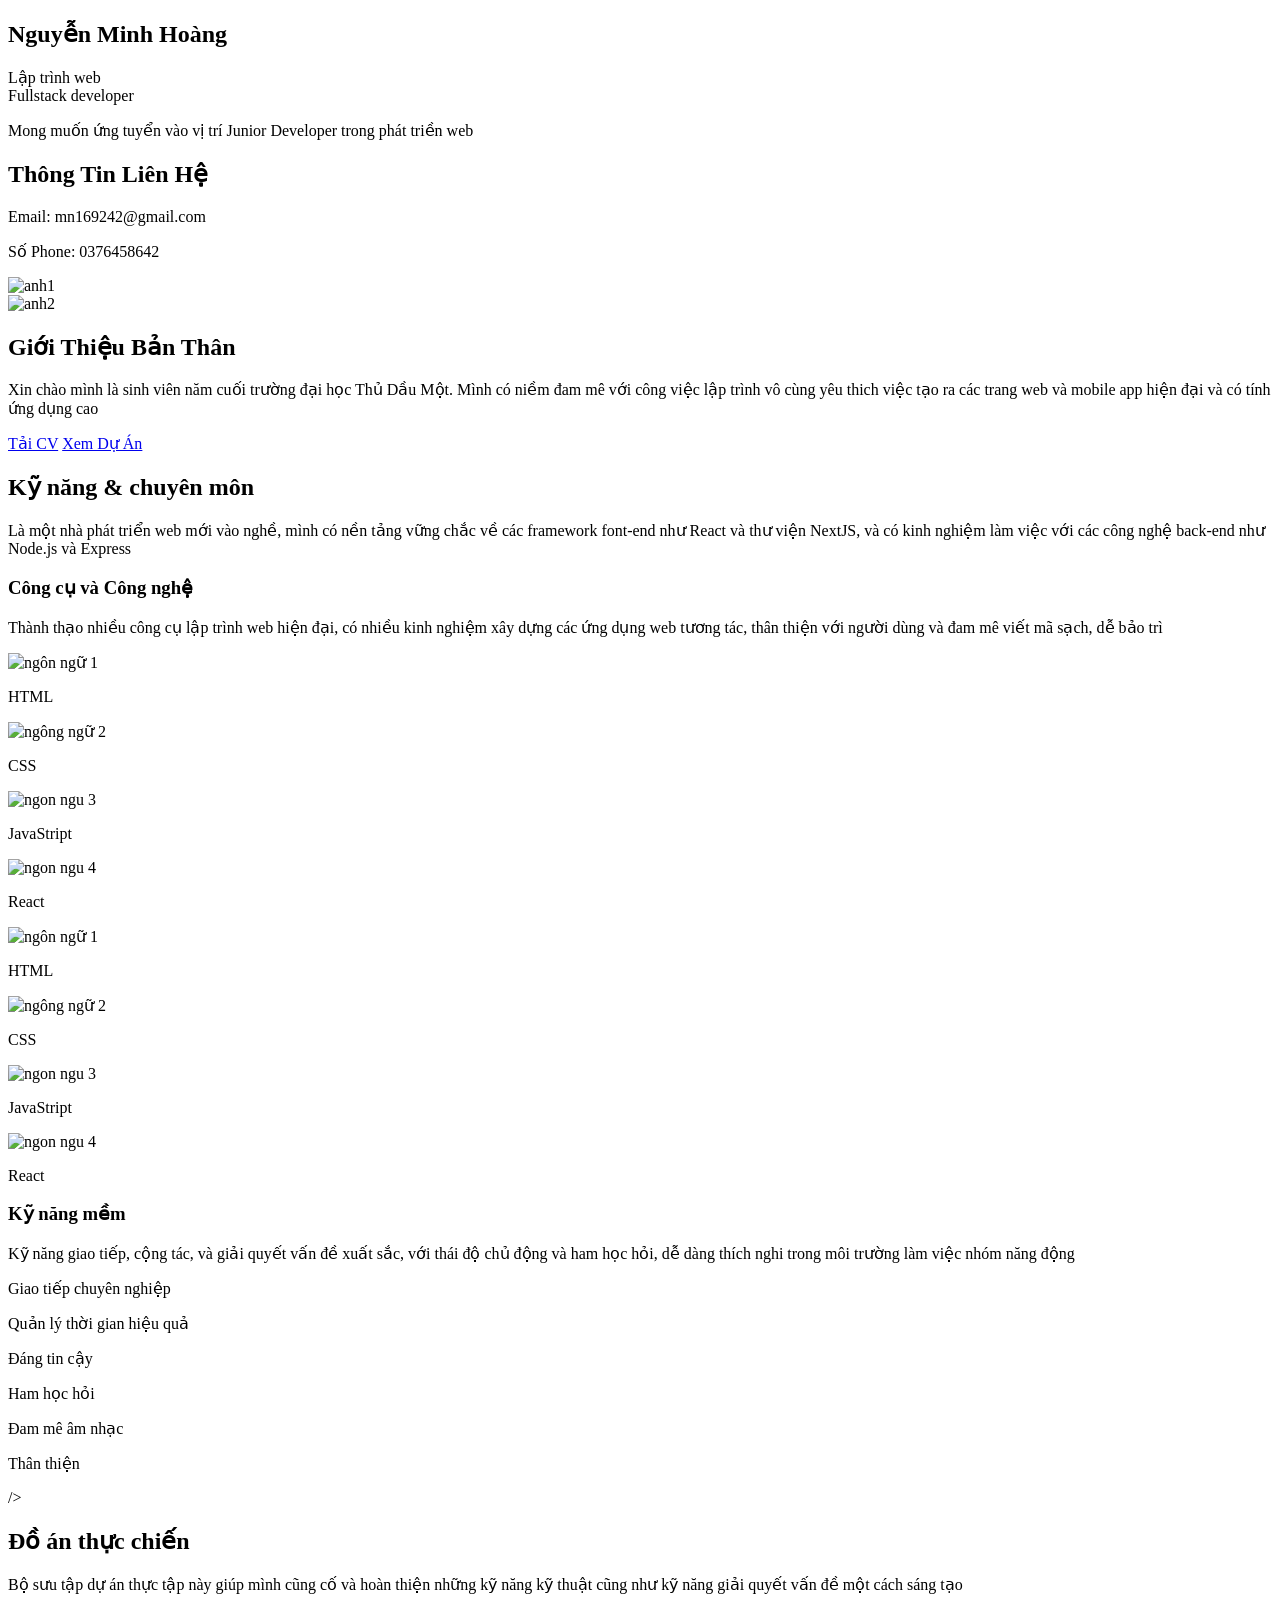
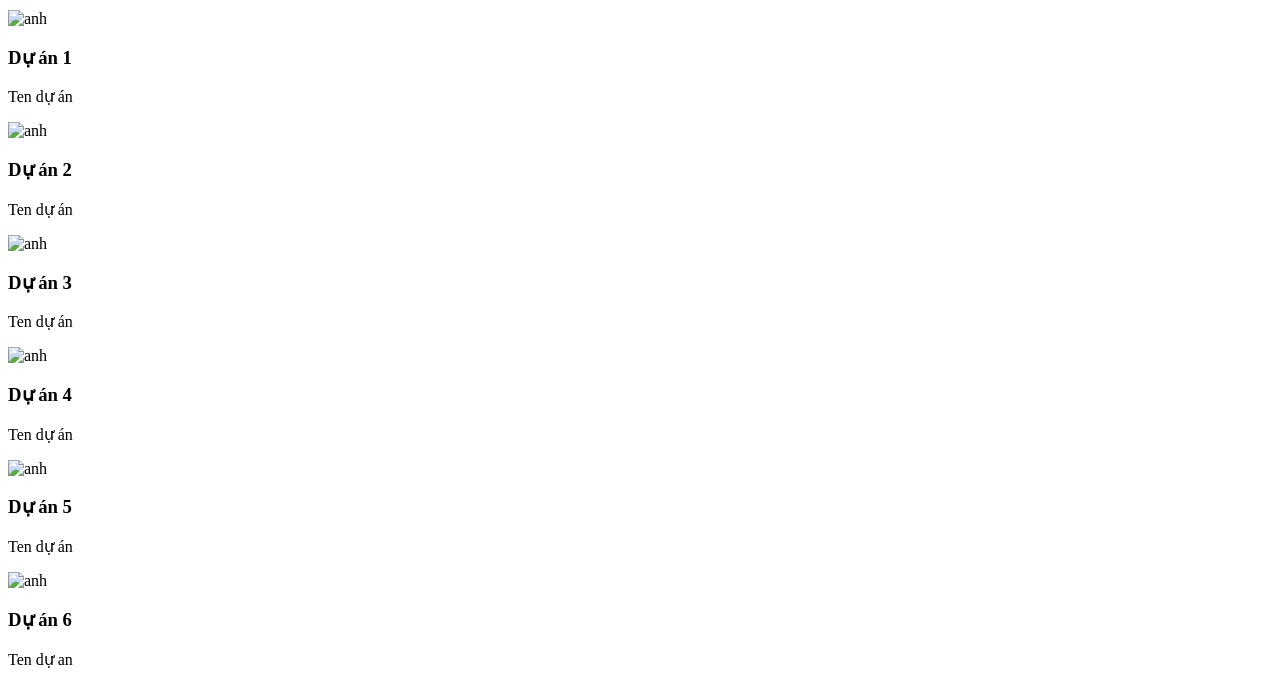
==== index.html @ 679f5add "deleted:UI.html" ====
<!doctype html>
<html lang="en">
  <head>
    <meta charset="UTF-8" />
    <meta name="viewport" content="width=device-width, initial-scale=1.0" />
    <title>Portfolio-one</title>
    <link rel="stylesheet" href="../portfolio 1/tuychinh/css/theme.css" />
    <link rel="stylesheet" href="../portfolio 1/tuychinh/css/main.css" />
    <link rel="stylesheet" href="../portfolio 1/tuychinh/css/style.css" />
    <link rel="icon" href="../portfolio 1/tuychinh/image/images.ico" />
    <link
      rel="stylesheet"
      href="https://cdnjs.cloudflare.com/ajax/libs/font-awesome/7.0.1/css/all.min.css"
      integrity="sha512-2SwdPD6INVrV/lHTZbO2nodKhrnDdJK9/kg2XD1r9uGqPo1cUbujc+IYdlYdEErWNu69gVcYgdxlmVmzTWnetw=="
      crossorigin="anonymous"
      referrerpolicy="no-referrer"
    />
  </head>
  <body>
    <!-- header -->
    <div class="header">
      <div class="container">
        <div class="section">
          <div class="column-left">
            <div class="iamge"></div>
            <div class="content-left">
              <h2>Nguyễn Minh Hoàng</h2>
              <div class="nganh">
                <div class="major">Lập trình web</div>
                <div class="major">Fullstack developer</div>
              </div>
              <p>
                Mong muốn ứng tuyển vào vị trí
                <span>Junior Developer </span>trong phát triền web
              </p>
            </div>
          </div>
          <div class="column-right">
            <div class="content-right">
              <h2>Thông Tin Liên Hệ</h2>
              <p>Email: <span>mn169242@gmail.com</span></p>
              <p>Số Phone: <span>0376458642</span></p>
            </div>
          </div>
        </div>
      </div>
    </div>
    <!-- end header -->
    <!-- about me -->
    <div class="Aboutme">
      <div class="container">
        <div class="image1">
          <img
            src="../portfolio 1/tuychinh/image/—Pngtree—programming language 3d illustration_13008095.png"
            alt="anh1"
          />
        </div>
        <div class="image2">
          <img
            src="../portfolio 1/tuychinh/image/work-process-item-01.png"
            alt="anh2"
          />
        </div>
        <div class="content">
          <h2 class="title">Giới Thiệu Bản Thân</h2>
          <p class="introduce">
            Xin chào mình là sinh viên năm cuối trường đại học Thủ Dầu Một. Mình
            có niềm đam mê với công việc lập trình vô cùng yêu thich việc tạo ra
            các trang web và mobile app hiện đại và có tính ứng dụng cao
          </p>
          <div class="link">
            <a
              href="../portfolio 1/tuychinh/image/NGUYEN-MINH-HOANG(2524801030034)-TopCV.vn-070326.191619.pdf"
              target="_blank"
              rel="noopener norefererrer"
              class="primarybutton"
              download
              >Tải CV</a
            >

            <a href="#pj">Xem Dự Án</a>
          </div>
        </div>
      </div>
    </div>
    <!-- about me -->
    <!-- professional skills -->
    <div class="skill">
      <div class="container">
        <div class="grid-box">
          <div class="top1">
            <h2 class="title">Kỹ năng & chuyên môn</h2>
            <p class="discription">
              Là một nhà phát triển web mới vào nghề, mình có nền tảng vững chắc
              về các framework font-end như React và thư viện NextJS, và có kinh
              nghiệm làm việc với các công nghệ back-end như Node.js và Express
            </p>
          </div>
          <div class="bottom">
            <!-- item 1-->
            <div class="grid"></div>
            <!--item 2-->
            <div class="grid">
              <div class="content-top">
                <div class="fix">
                  <i class="fa-solid fa-calendar-check"></i>
                  <h3>Công cụ và Công nghệ</h3>
                </div>
                <p>
                  Thành thạo nhiều công cụ lập trình web hiện đại, có nhiều kinh
                  nghiệm xây dựng các ứng dụng web tương tác, thân thiện với
                  người dùng và đam mê viết mã sạch, dễ bảo trì
                </p>
              </div>
              <div class="icons">
                <div class="langauge">
                  <img
                    src="../portfolio 1/tuychinh/image/html.png"
                    alt="ngôn ngữ 1"
                  />
                  <p>HTML</p>
                </div>
                <div class="langauge">
                  <img
                    src="../portfolio 1/tuychinh/image/css.png"
                    alt="ngông ngữ 2"
                  />
                  <p>CSS</p>
                </div>
                <div class="langauge">
                  <img
                    src="../portfolio 1/tuychinh/image/javastript.png"
                    alt="ngon ngu 3"
                  />
                  <p>JavaStript</p>
                </div>
                <div class="langauge">
                  <img
                    src="../portfolio 1/tuychinh/image/react.jpg"
                    alt="ngon ngu 4"
                  />
                  <p>React</p>
                </div>
                <div class="langauge">
                  <img
                    src="../portfolio 1/tuychinh/image/html.png"
                    alt="ngôn ngữ 1"
                  />
                  <p>HTML</p>
                </div>
                <div class="langauge">
                  <img
                    src="../portfolio 1/tuychinh/image/css.png"
                    alt="ngông ngữ 2"
                  />
                  <p>CSS</p>
                </div>
                <div class="langauge">
                  <img
                    src="../portfolio 1/tuychinh/image/javastript.png"
                    alt="ngon ngu 3"
                  />
                  <p>JavaStript</p>
                </div>
                <div class="langauge">
                  <img
                    src="../portfolio 1/tuychinh/image/react.jpg"
                    alt="ngon ngu 4"
                  />
                  <p>React</p>
                </div>
              </div>
            </div>
            <!--item 3-->
            <div class="soft-skill">
              <div class="fix">
                <i class="fa-solid fa-calendar-check"></i>
                <h3>Kỹ năng mềm</h3>
              </div>
              <p>
                Kỹ năng giao tiếp, cộng tác, và giải quyết vấn đề xuất sắc, với
                thái độ chủ động và ham học hỏi, dễ dàng thích nghi trong môi
                trường làm việc nhóm năng động
              </p>
              <div class="talent">
                <div><p>Giao tiếp chuyên nghiệp</p></div>
                <div><p>Quản lý thời gian hiệu quả</p></div>
                <div><p>Đáng tin cậy</p></div>
                <div><p>Ham học hỏi</p></div>
                <div><p>Đam mê âm nhạc</p></div>
                <div><p>Thân thiện</p></div>

                />
              </div>
            </div>
            <!--item4-->
            <div class="grid"></div>
          </div>
        </div>
      </div>
    </div>

    <!-- professional skills -->
  </body>
</html>
<!-- Project -->
<div class="project" id="pj">
  <div class="container">
    <div class="frame-job">
      <div class="job-top">
        <h2>Đồ án thực chiến</h2>
        <p>
          Bộ sưu tập dự án thực tập này giúp mình cũng cố và hoàn thiện những kỹ
          năng kỹ thuật cũng như kỹ năng giải quyết vấn đề một cách sáng tạo
        </p>
      </div>
      <div class="job-bottom">
        <div class="pic">
          <div class="box-pic">
            <img
              src="../portfolio 1/tuychinh/image/Screenshot 2026-03-31 233141.png"
              alt="anh"
            />
          </div>
          <div class="box-content">
            <h3>Dự án 1</h3>
            <p>Ten dự án</p>
          </div>
        </div>
        <div class="pic">
          <div class="box-pic">
            <img
              src="../portfolio 1/tuychinh/image/Screenshot 2026-03-31 233218.png"
              alt="anh"
            />
          </div>
          <div class="box-content">
            <h3>Dự án 2</h3>
            <p>Ten dự án</p>
          </div>
        </div>
        <div class="pic">
          <div class="box-pic">
            <img
              src="../portfolio 1/tuychinh/image/Screenshot 2026-03-31 233159.png"
              alt="anh"
            />
          </div>
          <div class="box-content">
            <h3>Dự án 3</h3>
            <p>Ten dự án</p>
          </div>
        </div>
        <div class="pic">
          <div class="box-pic">
            <img
              src="../portfolio 1/tuychinh/image/Screenshot 2026-03-31 233237.png"
              alt="anh"
            />
          </div>
          <div class="box-content">
            <h3>Dự án 4</h3>
            <p>Ten dự án</p>
          </div>
        </div>
        <div class="pic">
          <div class="box-pic">
            <img
              src="../portfolio 1/tuychinh/image/Screenshot 2026-03-31 233255.png"
              alt="anh"
            />
          </div>
          <div class="box-content">
            <h3>Dự án 5</h3>
            <p>Ten dự án</p>
          </div>
        </div>
        <div class="pic">
          <div class="box-pic">
            <img
              src="../portfolio 1/tuychinh/image/Screenshot 2026-03-31 233310.png"
              alt="anh"
            />
          </div>
          <div class="box-content">
            <h3>Dự án 6</h3>
            <p>Ten dự an</p>
          </div>
        </div>
      </div>
    </div>
  </div>
</div>
<!-- Project -->
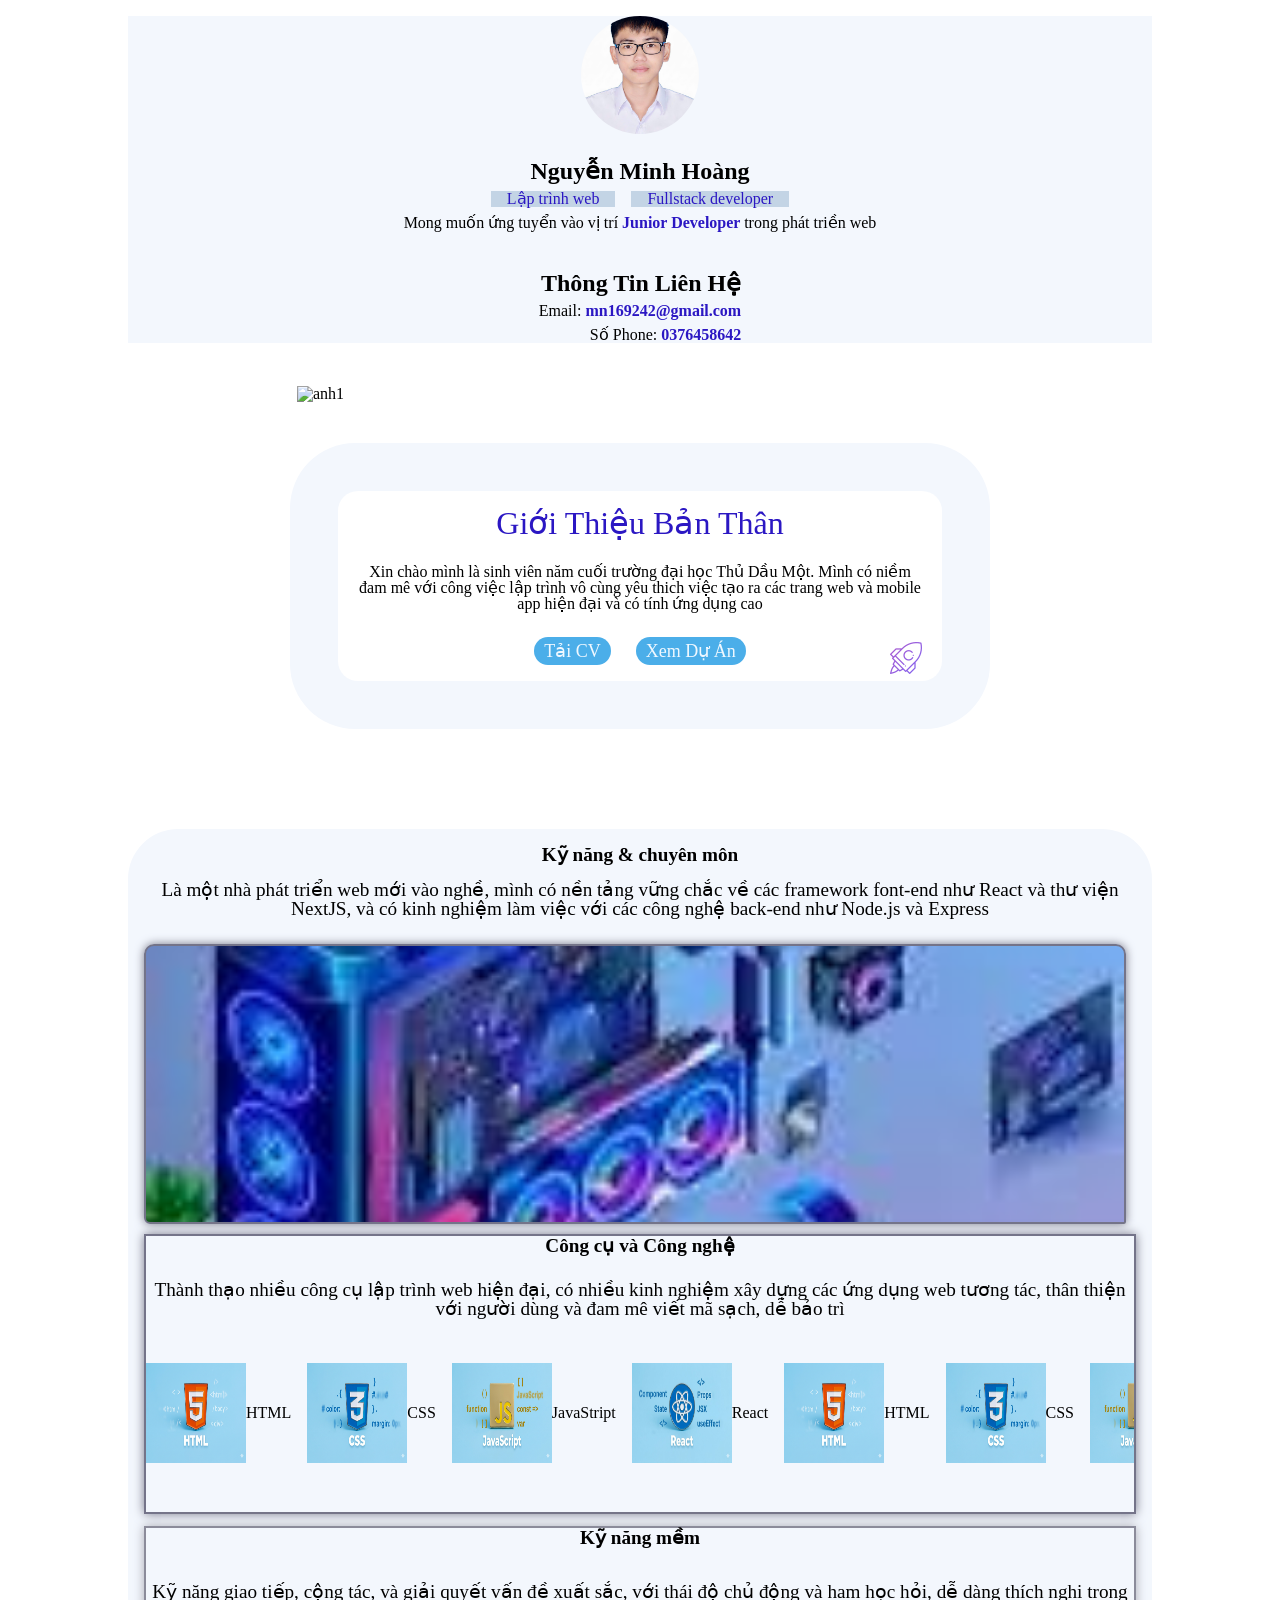
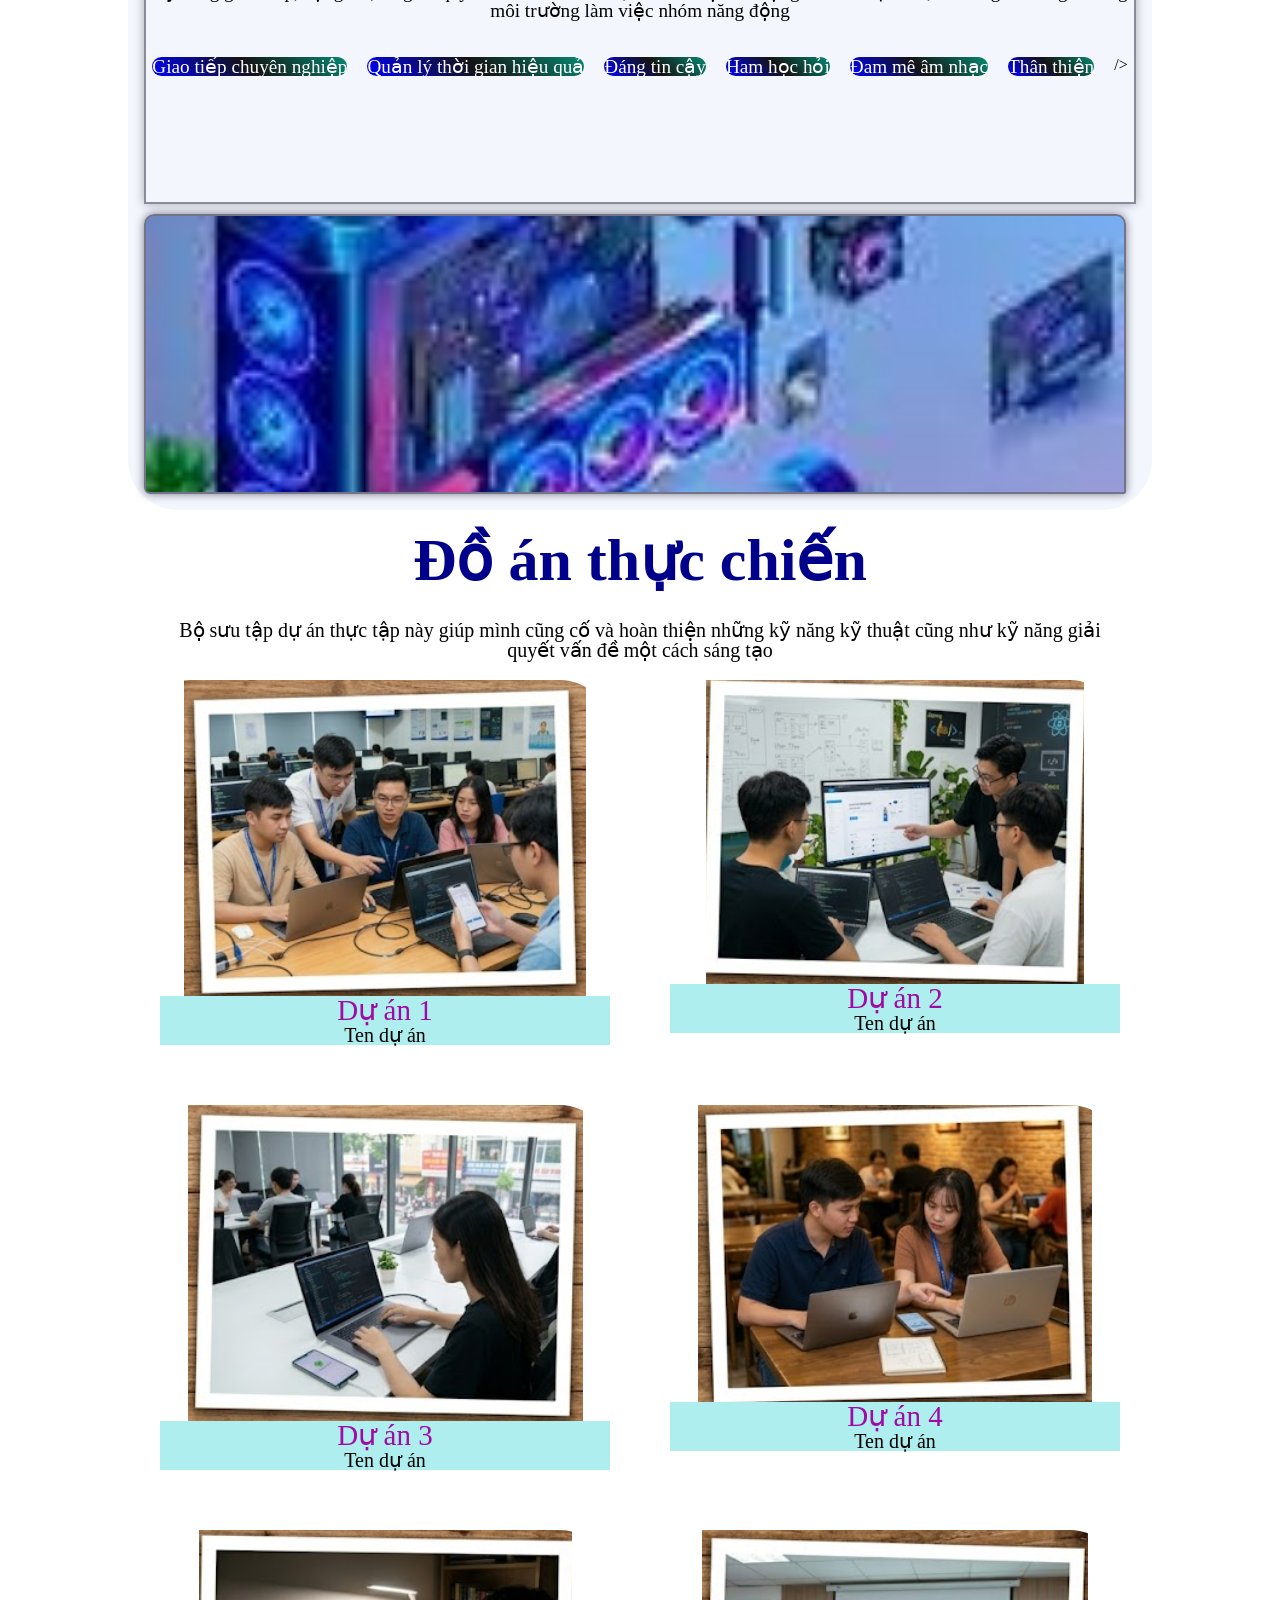
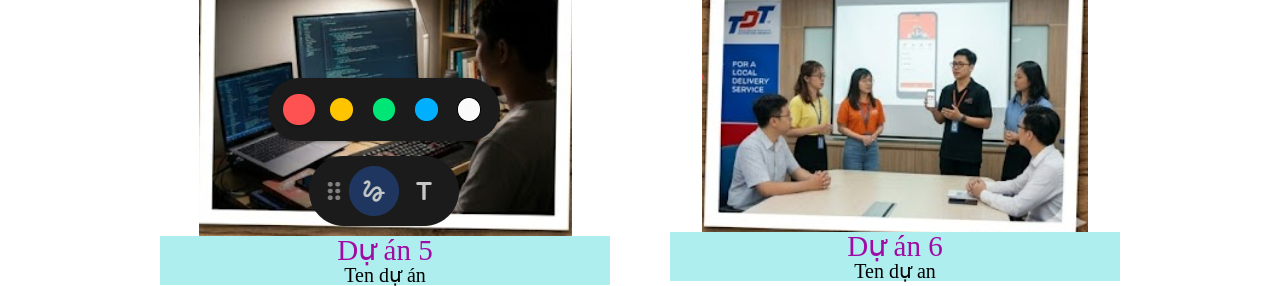
==== commit 95c7de32: "taomoi" ====
--- a/index.html
+++ b/index.html
@@ -4,10 +4,10 @@
     <meta charset="UTF-8" />
     <meta name="viewport" content="width=device-width, initial-scale=1.0" />
     <title>Portfolio-one</title>
-    <link rel="stylesheet" href="../portfolio 1/tuychinh/css/theme.css" />
-    <link rel="stylesheet" href="../portfolio 1/tuychinh/css/main.css" />
-    <link rel="stylesheet" href="../portfolio 1/tuychinh/css/style.css" />
-    <link rel="icon" href="../portfolio 1/tuychinh/image/images.ico" />
+    <link rel="stylesheet" href="tuychinh/css/theme.css" />
+    <link rel="stylesheet" href="tuychinh/css/main.css" />
+    <link rel="stylesheet" href="tuychinh/css/style.css" />
+    <link rel="icon" href="tuychinh/image/images.ico" />
     <link
       rel="stylesheet"
       href="https://cdnjs.cloudflare.com/ajax/libs/font-awesome/7.0.1/css/all.min.css"
@@ -51,15 +51,12 @@
       <div class="container">
         <div class="image1">
           <img
-            src="../portfolio 1/tuychinh/image/—Pngtree—programming language 3d illustration_13008095.png"
+            src="tuychinh/image/—Pngtree—programming language 3d illustration_13008095.png"
             alt="anh1"
           />
         </div>
         <div class="image2">
-          <img
-            src="../portfolio 1/tuychinh/image/work-process-item-01.png"
-            alt="anh2"
-          />
+          <img src="tuychinh/image/work-process-item-01.png" alt="anh2" />
         </div>
         <div class="content">
           <h2 class="title">Giới Thiệu Bản Thân</h2>
@@ -70,7 +67,7 @@
           </p>
           <div class="link">
             <a
-              href="../portfolio 1/tuychinh/image/NGUYEN-MINH-HOANG(2524801030034)-TopCV.vn-070326.191619.pdf"
+              href="tuychinh/image/NGUYEN-MINH-HOANG(2524801030034)-TopCV.vn-070326.191619.pdf"
               target="_blank"
               rel="noopener norefererrer"
               class="primarybutton"
@@ -114,59 +111,35 @@
               </div>
               <div class="icons">
                 <div class="langauge">
-                  <img
-                    src="../portfolio 1/tuychinh/image/html.png"
-                    alt="ngôn ngữ 1"
-                  />
+                  <img src="tuychinh/image/html.png" alt="ngôn ngữ 1" />
                   <p>HTML</p>
                 </div>
                 <div class="langauge">
-                  <img
-                    src="../portfolio 1/tuychinh/image/css.png"
-                    alt="ngông ngữ 2"
-                  />
+                  <img src="tuychinh/image/css.png" alt="ngông ngữ 2" />
                   <p>CSS</p>
                 </div>
                 <div class="langauge">
-                  <img
-                    src="../portfolio 1/tuychinh/image/javastript.png"
-                    alt="ngon ngu 3"
-                  />
+                  <img src="tuychinh/image/javastript.png" alt="ngon ngu 3" />
                   <p>JavaStript</p>
                 </div>
                 <div class="langauge">
-                  <img
-                    src="../portfolio 1/tuychinh/image/react.jpg"
-                    alt="ngon ngu 4"
-                  />
+                  <img src="tuychinh/image/react.jpg" alt="ngon ngu 4" />
                   <p>React</p>
                 </div>
                 <div class="langauge">
-                  <img
-                    src="../portfolio 1/tuychinh/image/html.png"
-                    alt="ngôn ngữ 1"
-                  />
+                  <img src="tuychinh/image/html.png" alt="ngôn ngữ 1" />
                   <p>HTML</p>
                 </div>
                 <div class="langauge">
-                  <img
-                    src="../portfolio 1/tuychinh/image/css.png"
-                    alt="ngông ngữ 2"
-                  />
+                  <img src="tuychinh/image/css.png" alt="ngông ngữ 2" />
                   <p>CSS</p>
                 </div>
                 <div class="langauge">
-                  <img
-                    src="../portfolio 1/tuychinh/image/javastript.png"
-                    alt="ngon ngu 3"
-                  />
+                  <img src="tuychinh/image/javastript.png" alt="ngon ngu 3" />
                   <p>JavaStript</p>
                 </div>
                 <div class="langauge">
-                  <img
-                    src="../portfolio 1/tuychinh/image/react.jpg"
-                    alt="ngon ngu 4"
-                  />
+                  <img src="tuychinh/image/react.jpg" alt="ngon ngu 4" />
                   <p>React</p>
                 </div>
               </div>
@@ -218,7 +191,7 @@
         <div class="pic">
           <div class="box-pic">
             <img
-              src="../portfolio 1/tuychinh/image/Screenshot 2026-03-31 233141.png"
+              src="tuychinh/image/Screenshot 2026-03-31 233141.png"
               alt="anh"
             />
           </div>
@@ -230,7 +203,7 @@
         <div class="pic">
           <div class="box-pic">
             <img
-              src="../portfolio 1/tuychinh/image/Screenshot 2026-03-31 233218.png"
+              src="tuychinh/image/Screenshot 2026-03-31 233218.png"
               alt="anh"
             />
           </div>
@@ -242,7 +215,7 @@
         <div class="pic">
           <div class="box-pic">
             <img
-              src="../portfolio 1/tuychinh/image/Screenshot 2026-03-31 233159.png"
+              src="tuychinh/image/Screenshot 2026-03-31 233159.png"
               alt="anh"
             />
           </div>
@@ -254,7 +227,7 @@
         <div class="pic">
           <div class="box-pic">
             <img
-              src="../portfolio 1/tuychinh/image/Screenshot 2026-03-31 233237.png"
+              src="tuychinh/image/Screenshot 2026-03-31 233237.png"
               alt="anh"
             />
           </div>
@@ -266,7 +239,7 @@
         <div class="pic">
           <div class="box-pic">
             <img
-              src="../portfolio 1/tuychinh/image/Screenshot 2026-03-31 233255.png"
+              src="tuychinh/image/Screenshot 2026-03-31 233255.png"
               alt="anh"
             />
           </div>
@@ -278,7 +251,7 @@
         <div class="pic">
           <div class="box-pic">
             <img
-              src="../portfolio 1/tuychinh/image/Screenshot 2026-03-31 233310.png"
+              src="tuychinh/image/Screenshot 2026-03-31 233310.png"
               alt="anh"
             />
           </div>
--- a/tuychinh/css/theme.css
+++ b/tuychinh/css/theme.css
@@ -0,0 +1,124 @@
+html,
+body,
+div,
+span,
+applet,
+object,
+iframe,
+h1,
+h2,
+h3,
+h4,
+h5,
+h6,
+p,
+blockquote,
+pre,
+a,
+abbr,
+acronym,
+address,
+big,
+cite,
+code,
+del,
+dfn,
+em,
+img,
+ins,
+kbd,
+q,
+s,
+samp,
+small,
+strike,
+strong,
+sub,
+sup,
+tt,
+var,
+b,
+u,
+i,
+center,
+dl,
+dt,
+dd,
+ol,
+ul,
+li,
+fieldset,
+form,
+label,
+legend,
+table,
+caption,
+tbody,
+tfoot,
+thead,
+tr,
+th,
+td,
+article,
+aside,
+canvas,
+details,
+embed,
+figure,
+figcaption,
+footer,
+header,
+hgroup,
+menu,
+nav,
+output,
+ruby,
+section,
+summary,
+time,
+mark,
+audio,
+video {
+  margin: 0;
+  padding: 0;
+  border: 0;
+  font-size: 100%;
+  font: inherit;
+  vertical-align: baseline;
+}
+/* HTML5 display-role reset for older browsers */
+article,
+aside,
+details,
+figcaption,
+figure,
+footer,
+header,
+hgroup,
+menu,
+nav,
+section {
+  display: block;
+}
+body {
+  line-height: 1;
+}
+ol,
+ul {
+  list-style: none;
+}
+blockquote,
+q {
+  quotes: none;
+}
+blockquote:before,
+blockquote:after,
+q:before,
+q:after {
+  content: "";
+  content: none;
+}
+table {
+  border-collapse: collapse;
+  border-spacing: 0;
+}
--- a/tuychinh/css/main.css
+++ b/tuychinh/css/main.css
@@ -0,0 +1,89 @@
+:root {
+  --font-size: 1rem;
+  --font-family: "Franklin Gothic Medium", "Arial Narrow", Arial, sans-serif;
+  --color-main: #f3f7fd;
+  --color-1: #e7ebfd;
+  --color-2: #4baee9;
+}
+* {
+  box-sizing: border-box;
+  font-family: var(--font-family);
+}
+.container {
+  margin: 0 auto;
+  max-width: 1560px;
+  padding: 0 2rem;
+  background: var(--color-main);
+}
+@media (max-width: 1536px) {
+  .container {
+    max-width: 1440px;
+  }
+}
+@media (max-width: 1440px) {
+  .container {
+    max-width: 1280px;
+  }
+  /* SKILL */
+}
+@media (max-width: 1280px) {
+  .container {
+    max-width: 1024px;
+  }
+  .section {
+    flex-direction: column;
+  }
+  .section .column-left {
+    flex-direction: column;
+    align-items: center;
+  }
+  .content-left {
+    align-items: center;
+  }
+  .header .column-right {
+    display: flex;
+    flex-direction: column;
+    gap: 8px;
+    align-items: center;
+  }
+  .header .content-right {
+    text-align: center;
+    align-items: center;
+  }
+  /* SKILL */
+  .skill .container .bottom {
+    grid-template-columns: repeat(1, minmax(200px, 1fr));
+    grid-auto-rows: minmax(280px, auto);
+  }
+  .content-top {
+    align-items: center;
+    text-align: center;
+  }
+  .soft-skill {
+    align-items: center;
+    text-align: center;
+    gap: 25px;
+  }
+}
+@media (max-width: 700px) {
+  .container {
+    max-width: 600px;
+  }
+  .header .nganh {
+    flex-direction: column;
+    gap: 4px;
+    align-items: center;
+  }
+  .Aboutme .link {
+    display: flex;
+    flex-direction: column;
+    gap: 10px;
+    align-items: center;
+  }
+  .Aboutme .image1 {
+    display: none;
+  }
+  .Aboutme .image2 {
+    display: none;
+  }
+}
--- a/tuychinh/css/style.css
+++ b/tuychinh/css/style.css
@@ -0,0 +1,314 @@
+/* header */
+.header {
+  margin-top: 1rem;
+}
+.header .section {
+  display: flex;
+  gap: 40px;
+}
+.header .section h2 {
+  font-weight: 600;
+  font-size: 1.5rem;
+}
+.header .column-left {
+  display: flex;
+  flex: 1;
+  gap: 25px;
+  align-items: center;
+  & .content-left {
+    display: flex;
+    flex-direction: column;
+    gap: 8px;
+  }
+}
+.header .column-left .iamge {
+  height: 118px;
+  width: 118px;
+  background-image: url(../../tuychinh/image/z6951072864056_0ea294bcbe1356495353cdbf96d00670.jpg);
+  display: flex;
+  flex-shrink: 0;
+  background-position: center;
+  background-size: cover;
+  border-radius: 100px;
+  box-shadow: inset 0 2px 4px rgb(0, 0, 0, 0, 1);
+}
+.nganh {
+  display: flex;
+  flex-direction: row;
+  gap: 1rem;
+}
+.major {
+  padding: 0 1rem;
+  background: rgb(195, 212, 229);
+  color: rgb(43, 23, 195);
+}
+
+.header .column-right {
+  display: flex;
+  gap: 25px;
+  align-items: center;
+  & .content-right {
+    display: flex;
+    flex-direction: column;
+    gap: 8px;
+    align-items: end;
+  }
+}
+.header span {
+  font-weight: 600;
+  color: rgb(43, 23, 195);
+}
+
+/* header */
+/* aboutme */
+.Aboutme {
+  margin: 100px auto;
+  display: flex;
+  justify-content: center;
+  align-items: center;
+
+  & .container {
+    max-width: 700px;
+    margin: 0 auto;
+    padding: 3rem;
+    border-radius: 65px;
+    position: relative;
+    & .content {
+      background-color: white;
+      display: flex;
+      justify-content: center;
+      flex-direction: column;
+      align-items: center;
+      gap: 25px;
+      border-radius: 20px;
+      padding: 1rem;
+      z-index: 2;
+    }
+  }
+}
+.Aboutme .image1 img {
+  position: absolute;
+  top: -20%;
+  left: 1%;
+  z-index: 1;
+  height: 200px;
+  width: 200px;
+  background-repeat: no-repeat;
+  animation: float 3s ease-in-out infinite;
+}
+@keyframes float {
+  0% {
+    transform: translateY(0);
+  }
+  50% {
+    transform: translateY(-10px);
+  }
+  100% {
+    transform: translateY(0);
+  }
+}
+.Aboutme .image2 {
+  position: absolute;
+  bottom: 20%;
+  right: 10%;
+  z-index: 3;
+  height: 30px;
+  width: 30px;
+  animation: float 2s ease-in-out infinite;
+}
+.Aboutme .content .title {
+  text-align: center;
+  font-size: xx-large;
+  font-weight: 500px;
+  color: rgb(43, 23, 195);
+}
+.Aboutme .content .introduce {
+  text-align: center;
+}
+.Aboutme .content .link {
+  display: flex;
+  gap: 25px;
+}
+.Aboutme .content .link a {
+  text-decoration: none;
+  font-size: large;
+  padding: 5px 10px;
+  background-color: var(--color-2);
+  border-radius: 50px;
+  color: aliceblue;
+  transition: 0, 3s;
+}
+.Aboutme .content .link a:hover {
+  transform: scale(1, 2);
+  padding: 5px 15px;
+  background-color: orange;
+}
+/* aboutme */
+/* professional-skills */
+.skill .container {
+  padding: 1rem;
+  border-radius: 50px;
+}
+.skill .grid-box {
+  display: flex;
+  flex-direction: column;
+  gap: 25px;
+  & .top1 {
+    display: flex;
+    flex-direction: column;
+    gap: 16px;
+    text-align: center;
+
+    & h2 {
+      font-size: larger;
+      font-weight: 600;
+    }
+    & p {
+      font-size: larger;
+    }
+  }
+}
+.skill .bottom {
+  display: grid;
+  grid-template-columns: repeat(3, minmax(100px, 1fr));
+  grid-template-rows: repeat(2, 280px);
+  gap: 10px;
+}
+.skill .bottom .grid {
+  border: 2px solid rgb(116, 116, 137);
+  box-shadow: 0 0 10px rgb(120, 120, 137);
+  &:nth-child(2) {
+    grid-column: span 2;
+  }
+}
+.soft-skill:nth-child(3) {
+  grid-column: span 2;
+  margin-top: 2px;
+  border: 2px solid rgb(139, 139, 154);
+  box-shadow: 0 0 10px rgb(168, 168, 179);
+}
+.content-top {
+  display: flex;
+  flex-direction: column;
+  gap: 25px;
+  & h3 {
+    font-size: larger;
+    font-weight: 600;
+  }
+  & p {
+    font-size: larger;
+  }
+}
+.fix {
+  display: flex;
+}
+.bottom .grid i {
+  color: rgb(48, 119, 218);
+}
+.bottom .soft-skill {
+  display: flex;
+  flex-direction: column;
+  gap: 35px;
+  & h3 {
+    font-size: larger;
+    font-weight: 600;
+  }
+  & p {
+    font-size: larger;
+  }
+  & i {
+    color: rgb(48, 119, 218);
+  }
+}
+.icons {
+  display: flex;
+  flex-direction: row;
+  gap: 16px;
+  margin-top: 45px;
+  overflow: hidden;
+}
+.icons .langauge {
+  display: flex;
+  align-items: center;
+}
+.icons .langauge img {
+  height: 100px;
+  width: 100px;
+  background-size: cover;
+}
+.talent {
+  display: flex;
+  margin-top: 2px;
+  align-content: center;
+  justify-content: center;
+  flex-wrap: wrap;
+  gap: 20px;
+  overflow: hidden;
+  & div {
+    display: flex;
+    align-items: center;
+    justify-content: center;
+    border-radius: 50px;
+    flex-wrap: wrap;
+    background: linear-gradient(45deg, blue, rgb(20, 20, 19), rgb(8, 136, 115));
+    & p {
+      color: white;
+    }
+  }
+}
+.grid:nth-child(1) {
+  background-image: url(../../tuychinh/image/images.jpg);
+  background-size: cover;
+  background-position: center;
+  background-repeat: no-repeat;
+  border-radius: 10px 10px 2px 6px;
+}
+.grid:nth-child(4) {
+  background-image: url(../../tuychinh/image/images.jpg);
+  background-size: cover;
+  background-position: center;
+  background-repeat: no-repeat;
+  border-radius: 10px 10px 2px 6px;
+}
+/* professional-skills */
+/* Project */
+.project .container {
+  background-color: white;
+}
+.project .container .job-top {
+  text-align: center;
+  padding: 20px 0;
+  & h2 {
+    font-weight: 700;
+    font-size: 60px;
+    color: darkblue;
+    padding-bottom: 30px;
+  }
+  & p {
+    font-size: 20px;
+  }
+}
+.project .container .job-bottom {
+  display: grid;
+  grid-template-columns: repeat(auto-fit, minmax(300px, 1fr));
+  grid-gap: 60px;
+}
+.project .container .job-bottom .box-pic {
+  display: flex;
+  border-radius: 30px 50px 0 0;
+  overflow: hidden;
+  justify-content: center;
+}
+.project .container .job-bottom .box-content {
+  text-align: center;
+  background: paleturquoise;
+  & h3 {
+    font-size: 29px;
+    font-weight: 500;
+    color: rgb(160, 11, 165);
+  }
+  & p {
+    font-size: 20px;
+  }
+}
+/* Project */
